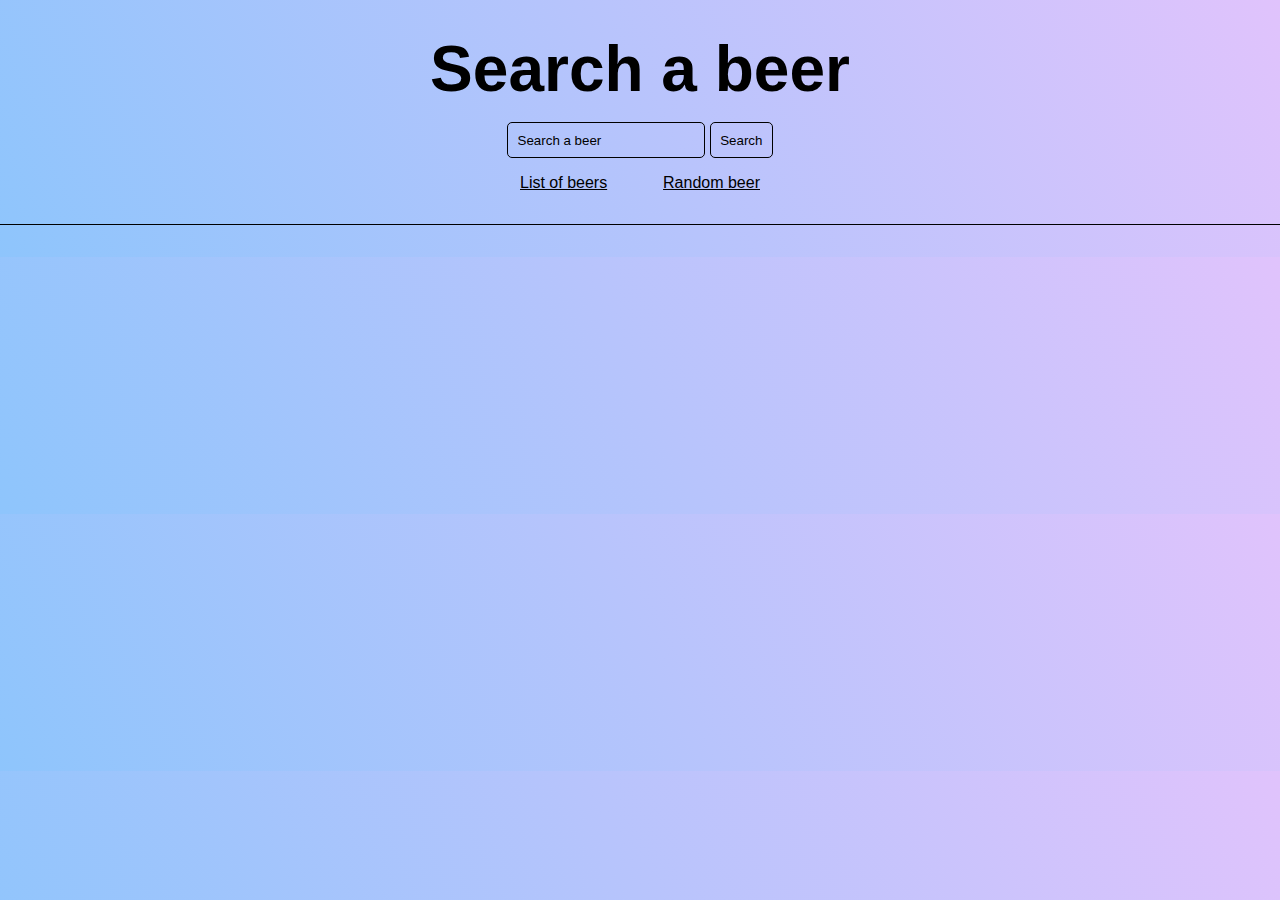
==== index.html @ 1ede82ca "[ Git init ]" ====
<!DOCTYPE html>
<html lang="en">
  <head>
    <meta charset="UTF-8" />
    <meta http-equiv="X-UA-Compatible" content="IE=edge" />
    <meta name="viewport" content="width=device-width, initial-scale=1.0" />
    <title>Beer API</title>
    <link rel="stylesheet" href="./css/search.css" />
    <script src="./js/search.js" defer></script>
  </head>
  <body>
    <div class="search">
      <h1 id="title">Search a beer</h1>
      <div class="inputs">
        <input id="searchInput" type="text" placeholder="Search a beer" />
        <input onclick="search()" type="submit" value="Search" />
      </div>
      <div class="liens">
        <a href="./list.html">List of beers</a>
        <a href="./random.html">Random beer</a>
      </div>
    </div>
    <main>
      <div id="results"></div>
    </main>
  </body>
</html>
---- css/search.css ----
* {
  margin: 0;
  padding: 0;
  font-family: Arial, Helvetica, sans-serif;
}
a {
  text-decoration: underline;
  color: black;
}

body {
  background-color: #8ec5fc;
  background-image: linear-gradient(62deg, #8ec5fc 0%, #e0c3fc 100%);
}

/* main {
  display: flex;
  align-items: center;
  justify-content: center;
  flex-direction: column;
} */

.beers {
  background-color: #8ec5fc;
  background-image: linear-gradient(62deg, #8ec5fc 0%, #e0c3fc 100%);
  width: 50%;
  border: 1px solid black;
  border-radius: 10px;
  padding: 2rem;
  margin: 2rem;
}

.search {
  display: flex;
  flex-direction: column;
  justify-content: center;
  align-items: center;
  border-bottom: 1px solid black;
  padding: 2rem;
}

#title {
  text-align: center;
  font-size: 4rem;
}

h2 {
  margin-bottom: 2rem;
}

p {
  margin-bottom: 1rem;
}

img {
  height: 150px;
  align-items: center;
}

.img {
  display: flex;
  justify-content: center;
}

input {
  margin: 1rem 0;
  background-color: transparent;
  border: 1px solid black;
  outline: none;
  padding: 0.6rem;
  border-radius: 5px;
  transition: all 0.3s;
}

input[type="submit"]:hover {
  background-color: black;
  color: #8ec5fc;
}

input::placeholder {
  color: black;
}

input:focus::placeholder {
  color: green;
}

#results {
  margin-top: 2rem;
  display: flex;
  flex-direction: column;
  align-items: center;
}

.container {
  display: flex;
  align-items: center;
  justify-content: center;
}

.liens {
  width: 15rem;
  display: flex;
  justify-content: space-between;
}

button,
input[type="submit"] {
  cursor: pointer;
}
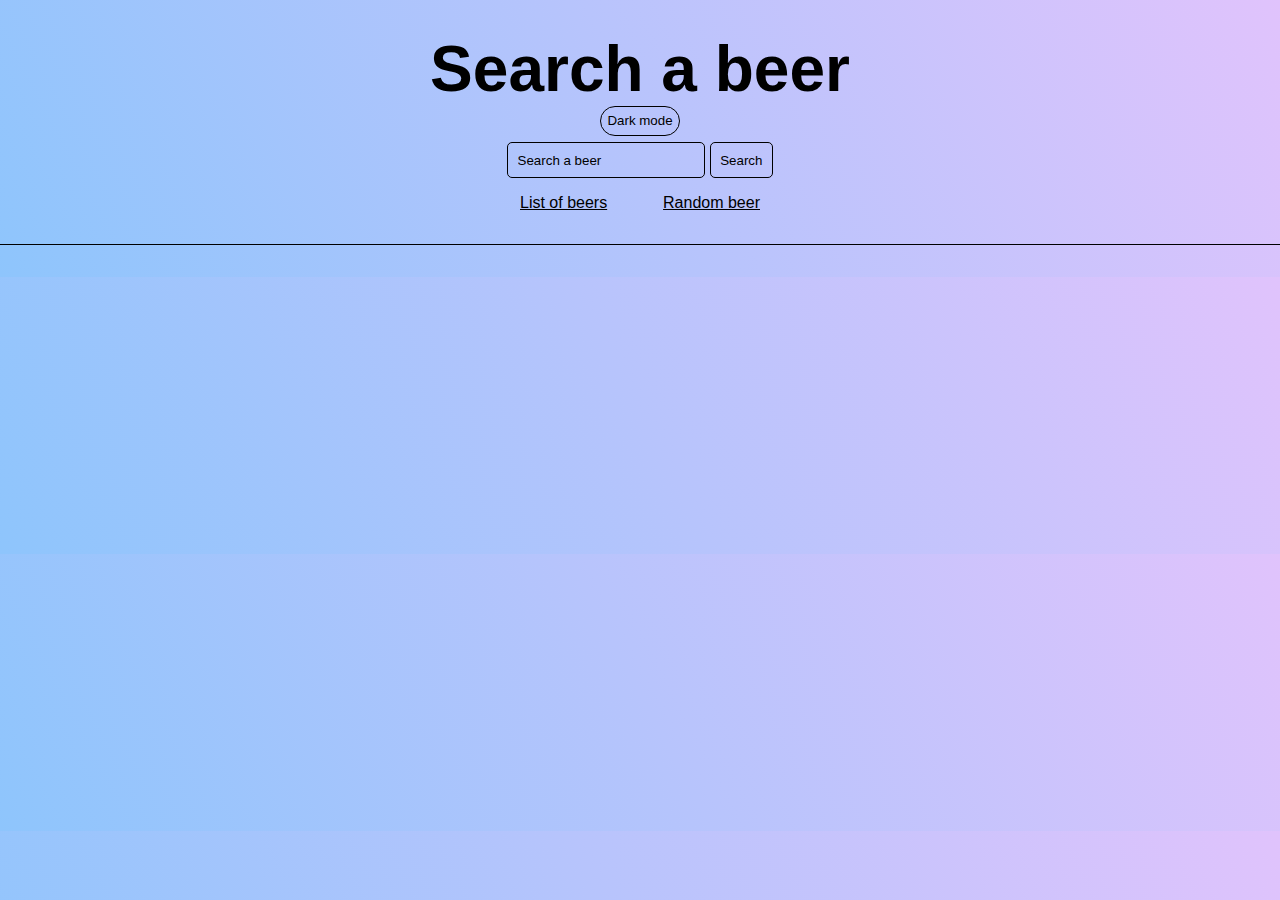
==== commit 32c9e301: "[ Update ] Toggle Dark Mode" ====
--- a/index.html
+++ b/index.html
@@ -7,13 +7,15 @@
     <title>Beer API</title>
     <link rel="stylesheet" href="./css/search.css" />
     <script src="./js/search.js" defer></script>
+    <script src="./js/dark.js" defer></script>
   </head>
   <body>
     <div class="search">
       <h1 id="title">Search a beer</h1>
+      <button id="dark">Dark mode</button>
       <div class="inputs">
         <input id="searchInput" type="text" placeholder="Search a beer" />
-        <input onclick="search()" type="submit" value="Search" />
+        <input id="submit" type="submit" value="Search" />
       </div>
       <div class="liens">
         <a href="./list.html">List of beers</a>
--- a/css/search.css
+++ b/css/search.css
@@ -3,16 +3,63 @@
   padding: 0;
   font-family: Arial, Helvetica, sans-serif;
 }
+
+::selection {
+  background: rgba(0, 166, 255, 0.411);
+}
+
 a {
   text-decoration: underline;
   color: black;
 }
 
 body {
-  background-color: #8ec5fc;
+  background: #8ec5fc;
   background-image: linear-gradient(62deg, #8ec5fc 0%, #e0c3fc 100%);
+  transition: all 0.3s;
 }
 
+.darkmode {
+  background: #161b22;
+  color: white;
+  transition: all 0.3s;
+}
+
+.darkmode #dark {
+  border: 1px solid white;
+  color: white;
+}
+
+.darkmode .search {
+  border-bottom: 1px solid white;
+}
+
+.darkmode .search input {
+  border: 1px solid white;
+  color: white;
+}
+
+.darkmode .search a {
+  color: white;
+}
+
+.darkmode .search input::placeholder {
+  color: white;
+}
+
+.darkmode .search input[type="submit"] {
+  color: white;
+}
+
+.darkmode .search input[type="submit"]:hover {
+  color: #161b22;
+  background: white;
+}
+
+.darkmode .beers {
+  background: transparent;
+  border: 1px solid white;
+}
 /* main {
   display: flex;
   align-items: center;
@@ -44,6 +91,14 @@
   font-size: 4rem;
 }
 
+#dark {
+  background: transparent;
+  border: 1px solid black;
+  padding: 0.4rem;
+  border-radius: 50px;
+  margin-bottom: 0.4rem;
+}
+
 h2 {
   margin-bottom: 2rem;
 }
@@ -63,7 +118,7 @@
 }
 
 input {
-  margin: 1rem 0;
+  margin: 0 0 1rem 0;
   background-color: transparent;
   border: 1px solid black;
   outline: none;
@@ -82,7 +137,7 @@
 }
 
 input:focus::placeholder {
-  color: green;
+  color: yellow;
 }
 
 #results {
